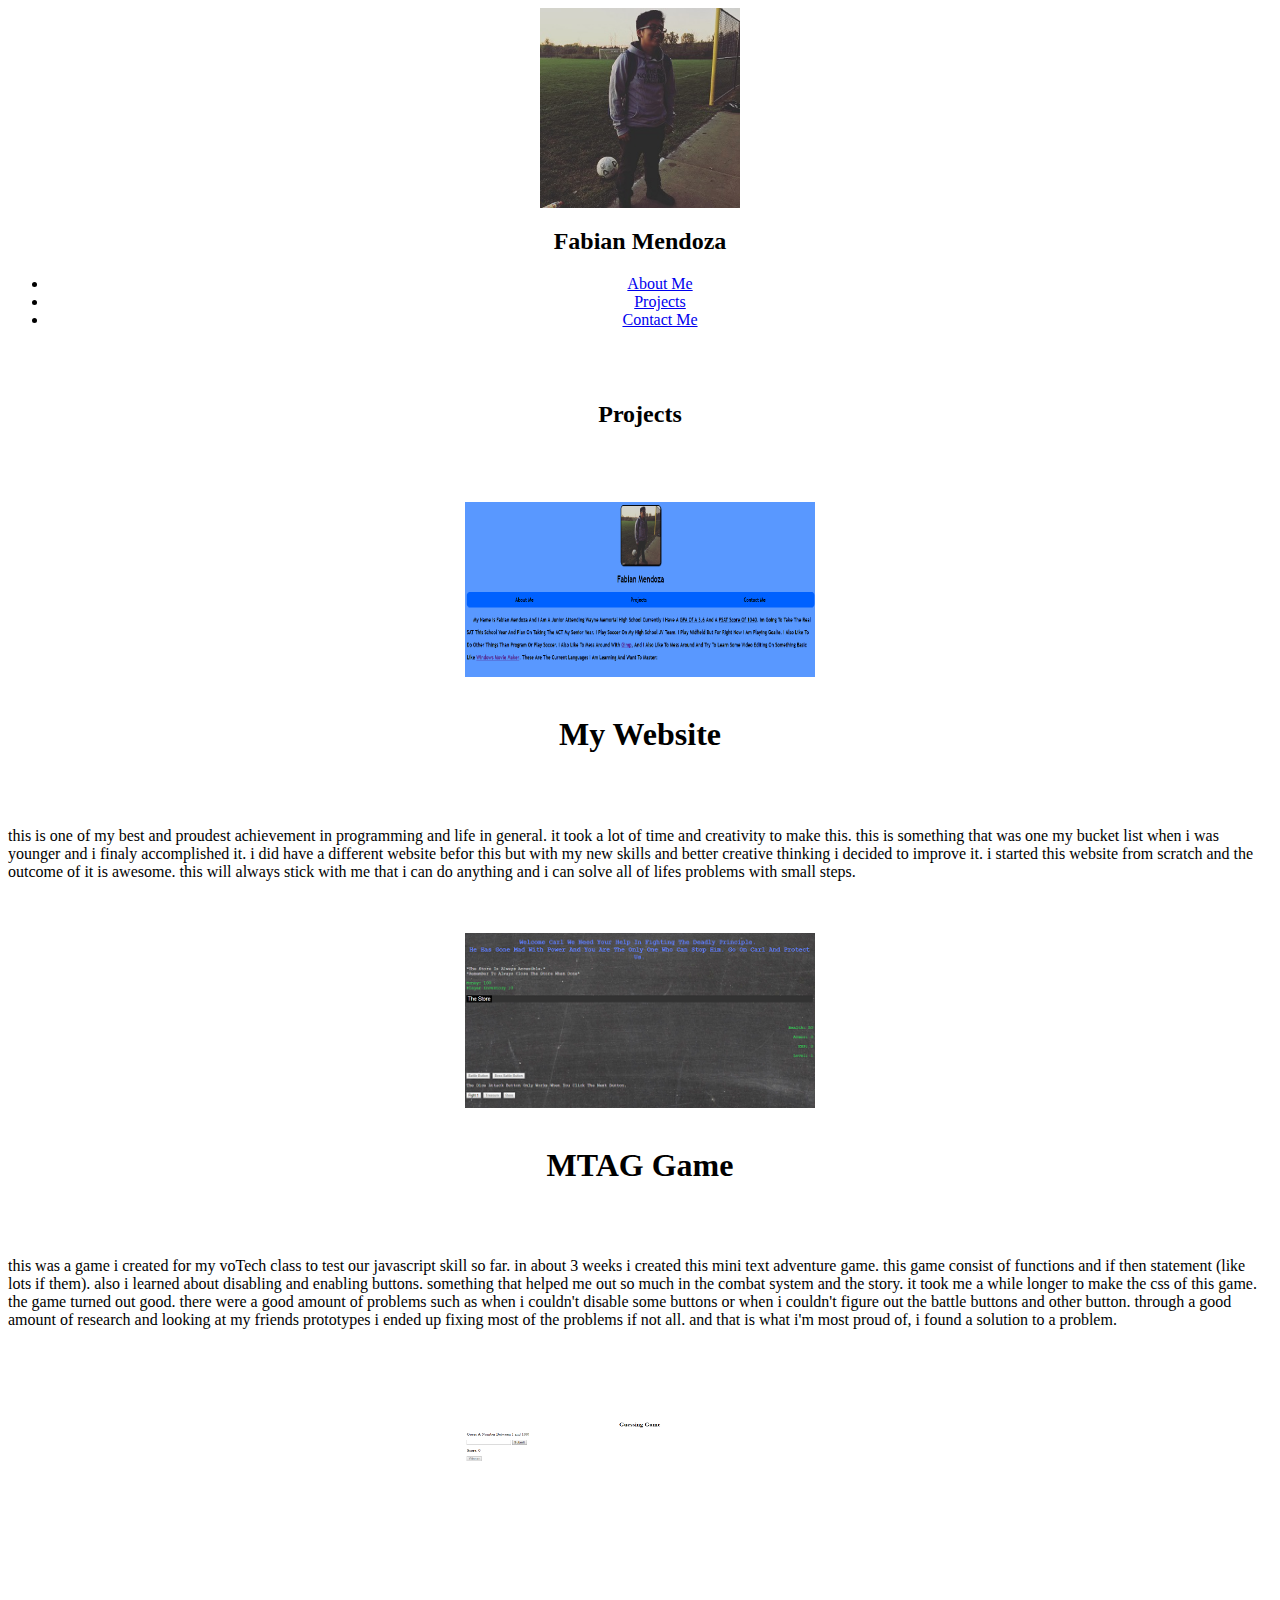
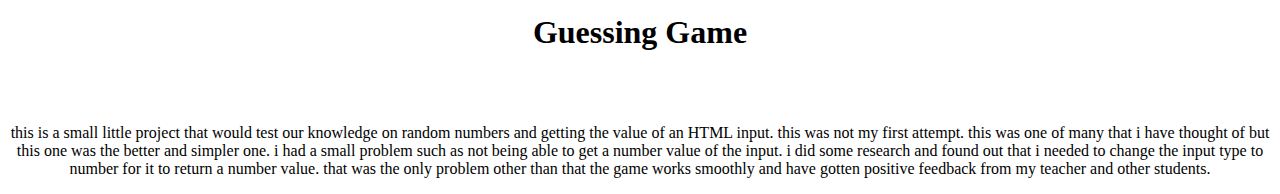
==== Projects.html @ 1ac9a510 "update" ====
<html>
        <link rel="stylesheet" type="text/css" href="css\portfolio-css.css">
        <head>
            <h2 align="center">
            <img src="Pictures\profilepic.jpg" height="200px" width="200px">
            </h2>
            <h2 class="Name" align="center">
                Fabian Mendoza
            </h2>
            <p align="center">
            <ul align="center">
                <li class="active"><a href="index.html">About Me</a></li>
                <li><a href="Projects.html">Projects</a></li>
                <li><a href="Contact.html">Contact Me</a></li>
            </ul>
			</p>
		</head>
		<body>
		<br/>
		<br/>
		<h2 class="pr" align="center">
		Projects
		</h2>
		<br/>
		<br/>
		<br/>
		<div class="web">
		<div class="site" align="center">
		<img src="Pictures\website.png" height="175px" width="350px">
		</div>
		<br/>
		<h1 align="center" class="h1">
		My Website
		</h1>
		<br/>
		<br/>
		<p>
		this is one of my best and proudest achievement in programming and life in general. it took a lot of time and creativity to make this.
		this is something that was one my bucket list when i was younger and i finaly accomplished it. i did have a different website befor this 
		but with my new skills and better creative thinking i decided to improve it. i started this website from scratch and the outcome of it is awesome.
		this will always stick with me that i can do anything and i can solve all of lifes problems with small steps.
		</p>
		</div>
		<br/>
		<br/>
		<div class="projects">
		<div class="MTAG" align="center">
		<img src="Pictures\MTAG Screen Shot.png" height="175px" width="350px" class="pic">
		</div>
		<br/>
		<h1 align="center" class="M">
		MTAG Game
		</h1>
		<br/>
		<br/>
		<p class="pdescription">
		this was a game i created for my voTech class to test our javascript skill so far. in about 3 weeks i created this mini text 
		adventure game. this game consist of functions and if then statement (like lots if them). also i learned about disabling and enabling buttons. something that helped me out so much in the combat system and the story. it took me a while longer to make the 
		css of this game. the game turned out good. there were a good amount of problems such as when i couldn't disable some buttons or when
		i couldn't figure out the battle buttons and other button. through a good amount of research and looking at my friends prototypes i
		ended up fixing most of the problems if not all. and that is what i'm most proud of, i found a solution to a problem.
		</p>
		</div>
		<br/>
		<br/>
		<br/>
		<br/>
		<div class="guess">
		<div class="game" align="center">
		<img src="Pictures\Game Screenshot.png" height="175px" width="350px">
		</div>
		<h1 class="guessinggame" align="center">
		Guessing Game
		</h1>
		<br/>
		<br/>
		<p class="gg" align="center">
		this is a small little project that would test our knowledge on random numbers and getting the value of an HTML input. this was 
		not my first attempt. this was one of many that i have thought of but this one was the better and simpler one.
		i had a small problem such as not being able to get a number value of the input. i did some research and found out that i needed to 
		change the input type to number for it to return a number value. that was the only problem other than that the game works smoothly
		and have gotten positive feedback from my teacher and other students.
		</p>
		</div>
		</body>
</html>
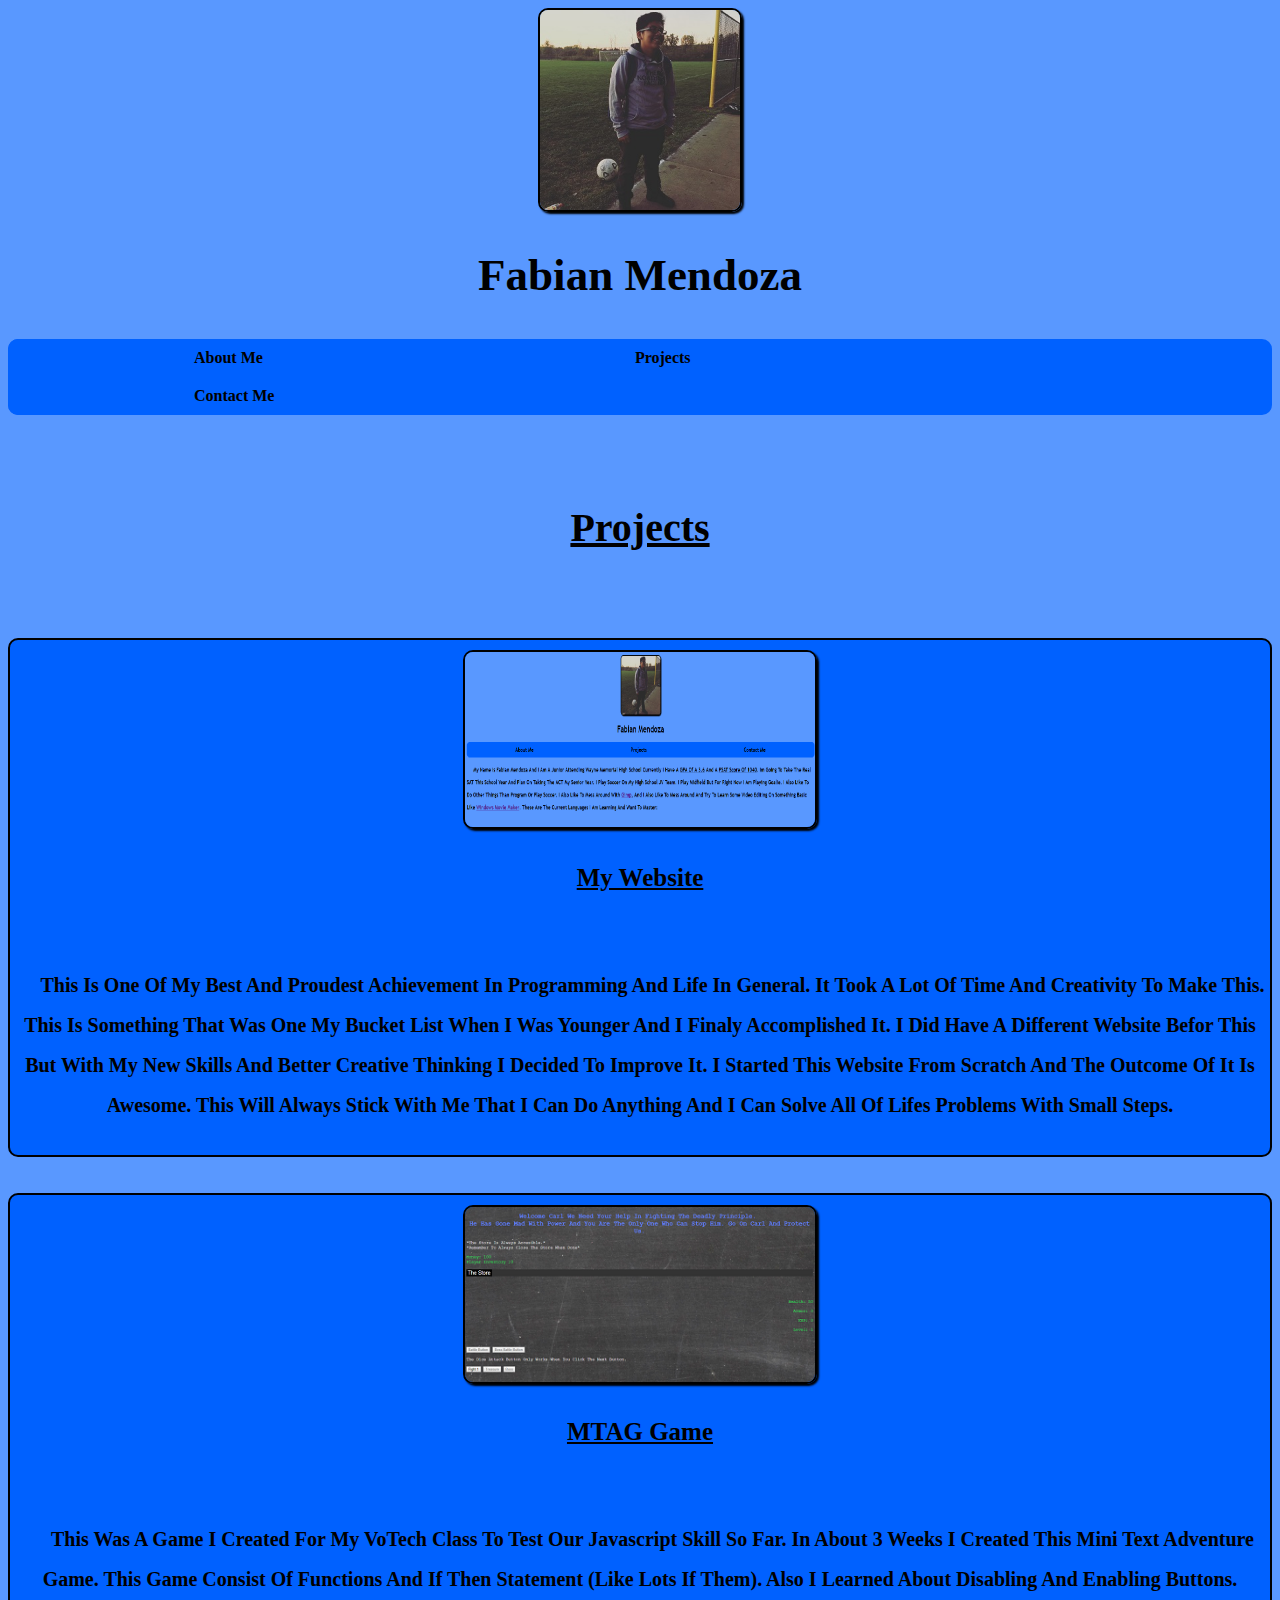
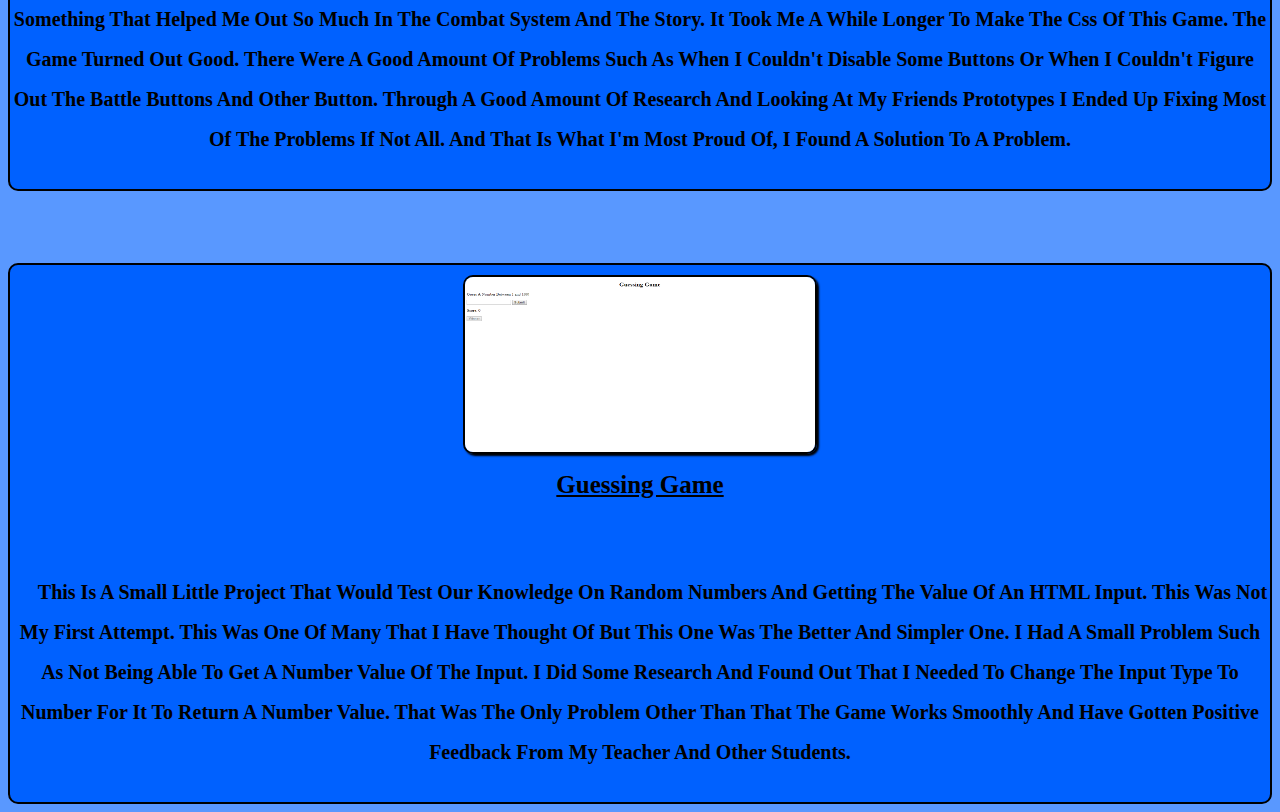
==== commit a39bcddf: "Update Projects.html" ====
--- a/Projects.html
+++ b/Projects.html
@@ -1,5 +1,5 @@
 <html>
-        <link rel="stylesheet" type="text/css" href="css\portfolio-css.css">
+        <link rel="stylesheet" type="text/css" href="CSS\portfolio-css.css">
         <head>
             <h2 align="center">
             <img src="Pictures\profilepic.jpg" height="200px" width="200px">
@@ -83,4 +83,4 @@
 		</p>
 		</div>
 		</body>
-</html>+</html>
